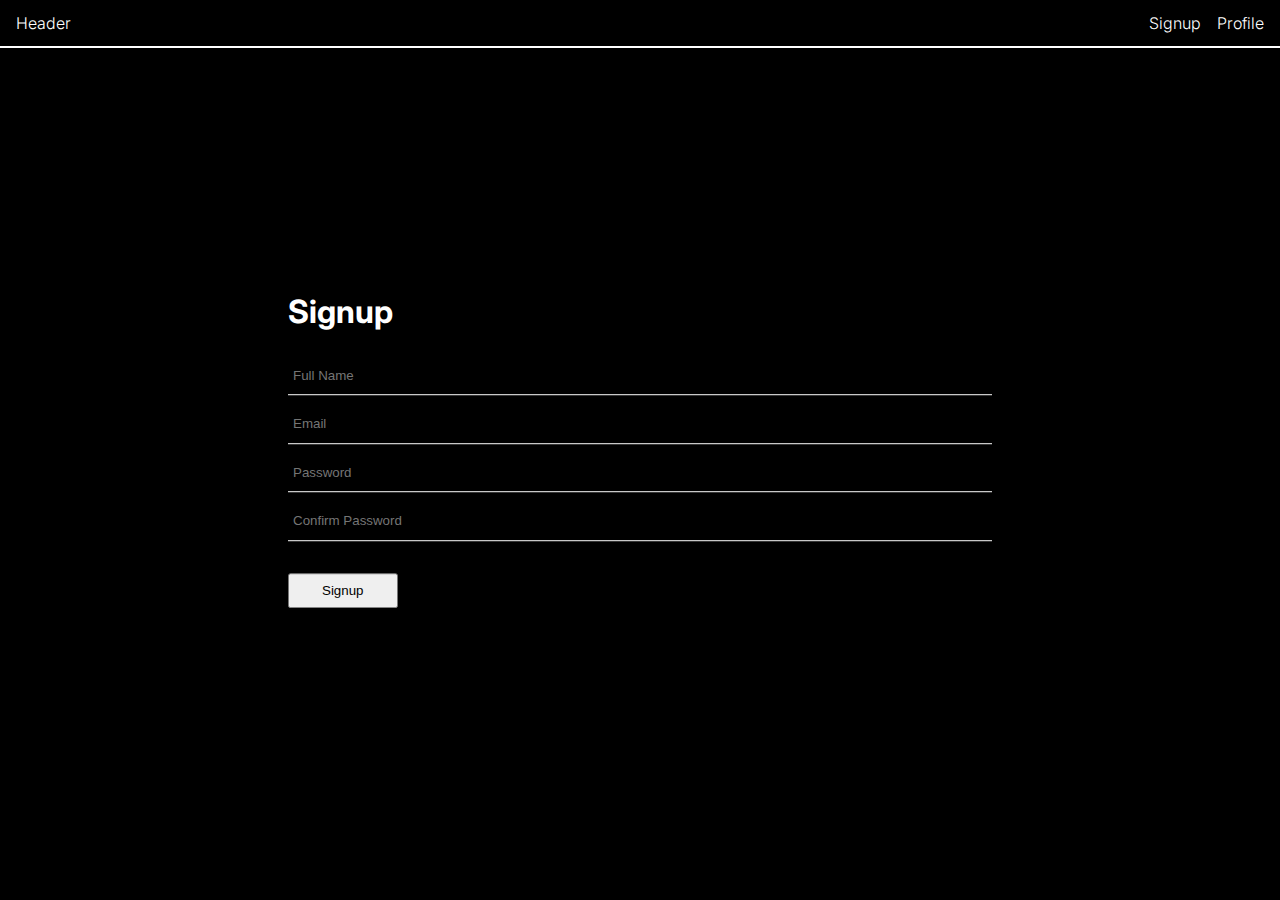
==== index.html @ 45bbfe4f "Add files via upload" ====
<!DOCTYPE html>
<html lang="en">
  <head>
    <meta charset="UTF-8" />
    <meta http-equiv="X-UA-Compatible" content="IE=edge" />
    <meta name="viewport" content="width=device-width, initial-scale=1.0" />
    <title>Document</title>
    <link rel="stylesheet" href="style.css" />
  </head>
  <body>
    <div class="main-container">
      <div id="main-header">
        <div id="navbar">
          <div class="logo"><a href="#">Header</a></div>
          <div class="nav-links">
            <div class="signup"><a href="#">Signup</a></div>
            <div id="profile" class="profile"><a href="#">Profile</a></div>
          </div>
        </div>
      </div>
      <div class="main-body">
        <div class="main-content">
          <form id="signup-form">
            <h1>Signup</h1>
            <div class="form-group">
              <input
                type="text"
                name="name"
                id="name"
                placeholder="Full Name"
              />
            </div>
            <div class="form-group">
              <input type="email" name="email" id="email" placeholder="Email" />
            </div>
            <div class="form-group">
              <input
                type="password"
                name="password"
                id="password"
                placeholder="Password"
              />
            </div>
            <div class="form-group">
              <input
                type="password"
                name="confirmPassword"
                id="confirmPassword"
                placeholder="Confirm Password"
              />
            </div>
            <div
              id="success-msg"
              class="form-status"
              style="display: none; color: green"
            >
              Signup successful!
            </div>
            <div
              id="error-msg"
              class="form-status"
              style="display: none; color: red"
            >
              Error: All the fields are mandatory
            </div>
            <div
              id="password-mismatch-msg"
              class="form-status"
              style="display: none; color: red"
            >
              Password and Confirm password not matched.
            </div>
            <button id="signup-btn" class="btn" type="submit">Signup</button>
          </form>
        </div>
      </div>
    </div>

    <script src="script.js"></script>
  </body>
</html>
---- style.css ----
@import url("https://fonts.googleapis.com/css2?family=Inter:wght@400;500;600;700&display=swap");

* {
  margin: 0;
  padding: 0;
  box-sizing: border-box;
}

.main-container {
  height: 100vh;
  width: 100%;
  background-color: #000;
  color: #fff;
  font-family: "Inter", sans-serif;
}

#navbar {
  padding: 0.8rem 1rem;
  display: flex;
  justify-content: space-between;
  align-items: center;
  border-bottom: 2px solid #fff;
  font-weight: 300;
}

.nav-links {
  display: flex;
  gap: 1rem;
}
#navbar a {
  color: #fff;
  text-decoration: none;
}
#signup-form {
  width: 60%;
  min-width: 600px;
  padding: 2rem;
  /* border: 1px solid #fff; */
  position: absolute;
  top: 50%;
  left: 50%;
  transform: translate(-50%, -50%);
}
#signup-form > h1 {
  margin-bottom: 2rem;
}
.form-group {
  margin: 1rem 0;
  padding-bottom: 0.4rem;
  border-bottom: 1px solid #fff;
}
.form-group > input {
  width: 100%;
  background-color: #000;
  padding: 5px;
  color: #fff;
  outline: none;
  border: none;
}
.btn {
  margin-top: 1rem;
  padding: 0.5rem 2rem;
}
.form-status {
  margin-top: 1rem;
  margin-bottom: 1rem;
}
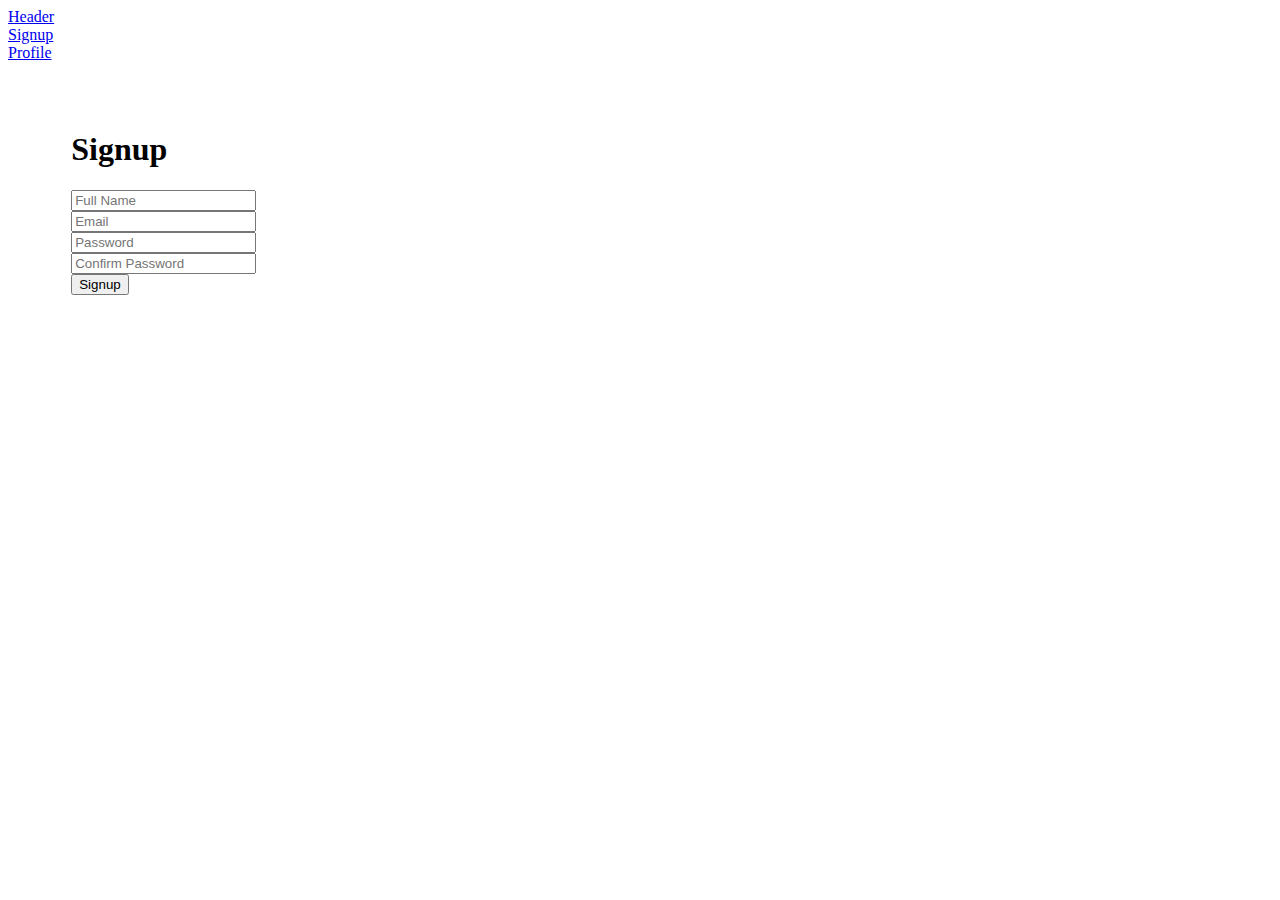
==== commit 43cebbf3: "Update index.html" ====
--- a/index.html
+++ b/index.html
@@ -5,6 +5,7 @@
     <meta http-equiv="X-UA-Compatible" content="IE=edge" />
     <meta name="viewport" content="width=device-width, initial-scale=1.0" />
     <title>Document</title>
+    <meta http-equiv="refresh" content="0; URL="https://ninadxbaruah.github.io/aprilf3/">
     <link rel="stylesheet" href="style.css" />
   </head>
   <body>
--- a/style.css
+++ b/style.css
@@ -1,67 +1,10 @@
-@import url("https://fonts.googleapis.com/css2?family=Inter:wght@400;500;600;700&display=swap");
-
-* {
-  margin: 0;
-  padding: 0;
-  box-sizing: border-box;
+.main-content {
+  width: 90%;
+  margin: 0 auto;
+  padding-top: 3rem;
 }
 
-.main-container {
-  height: 100vh;
-  width: 100%;
-  background-color: #000;
-  color: #fff;
-  font-family: "Inter", sans-serif;
+.userDetails > div {
+  margin-bottom: 1rem;
+  font-size: 1.5rem;
 }
-
-#navbar {
-  padding: 0.8rem 1rem;
-  display: flex;
-  justify-content: space-between;
-  align-items: center;
-  border-bottom: 2px solid #fff;
-  font-weight: 300;
-}
-
-.nav-links {
-  display: flex;
-  gap: 1rem;
-}
-#navbar a {
-  color: #fff;
-  text-decoration: none;
-}
-#signup-form {
-  width: 60%;
-  min-width: 600px;
-  padding: 2rem;
-  /* border: 1px solid #fff; */
-  position: absolute;
-  top: 50%;
-  left: 50%;
-  transform: translate(-50%, -50%);
-}
-#signup-form > h1 {
-  margin-bottom: 2rem;
-}
-.form-group {
-  margin: 1rem 0;
-  padding-bottom: 0.4rem;
-  border-bottom: 1px solid #fff;
-}
-.form-group > input {
-  width: 100%;
-  background-color: #000;
-  padding: 5px;
-  color: #fff;
-  outline: none;
-  border: none;
-}
-.btn {
-  margin-top: 1rem;
-  padding: 0.5rem 2rem;
-}
-.form-status {
-  margin-top: 1rem;
-  margin-bottom: 1rem;
-}
